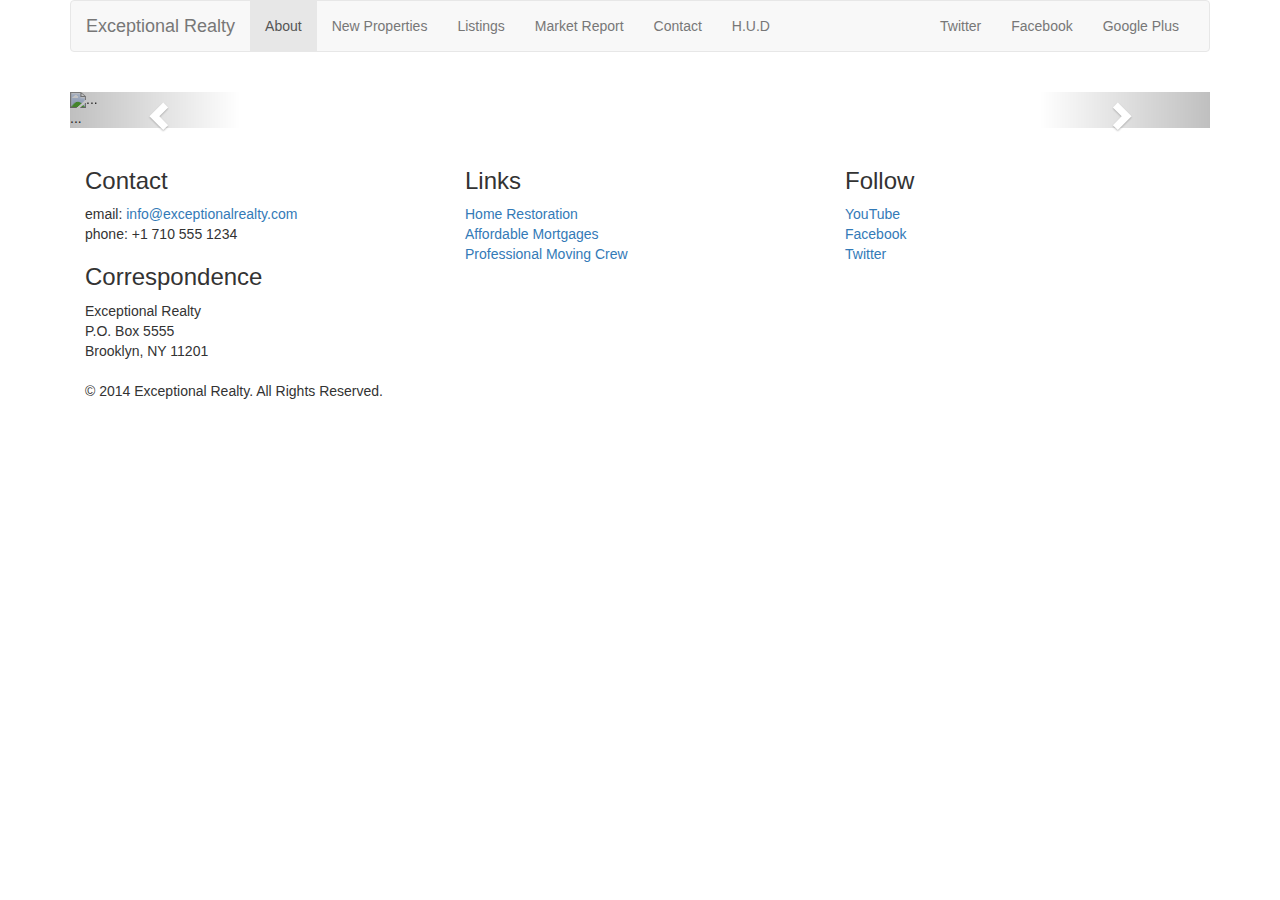
==== new-properties.html @ 0328461a "add bootstrap carousel empty pic" ====
<!DOCTYPE html>
<html lang="en">
  <head>
    <meta charset="utf-8">
    <meta http-equiv="X-UA-Compatible" content="IE=edge">
    <meta name="viewport" content="width=device-width, initial-scale=1">
    <!-- The above 3 meta tags *must* come first in the head; any other head content must come *after* these tags -->
    <title>Exceptional Realty Group - Luxury Homes - About</title>

    <!-- Bootstrap -->
    <link href="css/bootstrap.min.css" rel="stylesheet">
    <link rel="stylesheet" href="css/style.css">

    <!-- HTML5 shim and Respond.js for IE8 support of HTML5 elements and media queries -->
    <!-- WARNING: Respond.js doesn't work if you view the page via file:// -->
    <!--[if lt IE 9]>
      <script src="https://oss.maxcdn.com/html5shiv/3.7.3/html5shiv.min.js"></script>
      <script src="https://oss.maxcdn.com/respond/1.4.2/respond.min.js"></script>
    <![endif]-->
  </head>
  <body>
    <div class="container">

      <div class="row">
        <div class="col-sm-12">
            <nav class="navbar navbar-default">
              <div class="container-fluid">
                <!-- Brand and toggle get grouped for better mobile display -->
                <div class="navbar-header">
                  <button type="button" class="navbar-toggle collapsed" data-toggle="collapse" data-target="#bs-example-navbar-collapse-1" aria-expanded="false">
                    <span class="sr-only">Toggle navigation</span>
                    <span class="icon-bar"></span>
                    <span class="icon-bar"></span>
                    <span class="icon-bar"></span>
                  </button>
                  <a class="navbar-brand" href="#">Exceptional Realty</a>
                </div>

                <!-- Collect the nav links, forms, and other content for toggling -->
                <div class="collapse navbar-collapse" id="bs-example-navbar-collapse-1">
                  <!--main nav links-->
                  <ul class="nav navbar-nav">
                    <li class="active"><a href="#">About <span class="sr-only">(current)</span></a></li>
                    <li><a href="#">New Properties</a></li>
                    <li><a href="#">Listings</a></li>
                    <li><a href="#">Market Report</a></li>
                    <li><a href="#">Contact</a></li>
                    <li><a href="#" target="_blank">H.U.D</a></li>
                  </ul>
                  <!-- Social nav links --> 
                  <ul class="nav navbar-nav navbar-right">
                    <li><a class="twit" href="#" title="Twitter">Twitter</a></li>
                    <li><a class="fbook" href="#" title="Facebook">Facebook</a></li>
                    <li><a class="gplus" href="#" title="Google Plus">Google Plus</a></li>
                  </ul>
                </div><!-- /.navbar-collapse -->
              </div><!-- /.container-fluid -->
            </nav>
        </div>
      </div>

      <div class="row">
        <div class="col-xs-12">
            <div id="carousel-example-generic" class="carousel slide" data-ride="carousel">
              <!-- Indicators -->
              <ol class="carousel-indicators">
                <li data-target="#carousel-example-generic" data-slide-to="0" class="active"></li>
                <li data-target="#carousel-example-generic" data-slide-to="1"></li>
                <li data-target="#carousel-example-generic" data-slide-to="2"></li>
              </ol>

              <!-- Wrapper for slides -->
              <div class="carousel-inner" role="listbox">
                
                <div class="item active">
                  <img src="..." alt="...">
                  <div class="carousel-caption">
                    ...
                  </div>
                </div>

                <div class="item">
                  <img src="..." alt="...">
                  <div class="carousel-caption">
                    ...
                  </div>
                </div>
                ...
              </div>

              <!-- Controls -->
              <a class="left carousel-control" href="#carousel-example-generic" role="button" data-slide="prev">
                <span class="glyphicon glyphicon-chevron-left" aria-hidden="true"></span>
                <span class="sr-only">Previous</span>
              </a>
              <a class="right carousel-control" href="#carousel-example-generic" role="button" data-slide="next">
                <span class="glyphicon glyphicon-chevron-right" aria-hidden="true"></span>
                <span class="sr-only">Next</span>
              </a>
            </div>
                      <!--Image Carousel-->
        </div>
      </div>

            <div class="ro">
        <div class="col-sm-4">
          <h3>Contact</h3>
          <p>
            email: <a href="mailto:info@exceptionalrealty.com">info@exceptionalrealty.com</a><br>
            phone: +1 710 555 1234
          </p>
          <h3>Correspondence</h3>
          <address>
            Exceptional Realty<br>
            P.O. Box 5555<br>
            Brooklyn, NY 11201
          </address>
        </div>
        <div class="col-sm-4">
          <h3>Links</h3>
          <p>
            <a href="#" target="_blank">Home Restoration</a><br>
            <a href="#" target="_blank">Affordable Mortgages</a><br>
            <a href="#" target="_blank">Professional Moving Crew</a>
          </p>
        </div>
        <div class="col-sm-4">
          <h3>Follow</h3>
          <p>
            <a href="#" target="_blank">YouTube</a><br>
            <a href="#" target="_blank">Facebook</a><br>
            <a href="#" target="_blank">Twitter</a>
          </p>
        </div>
      </div>

      <div class="ro">
        <div class="col-sm-12">
          &copy; 2014 Exceptional Realty. All Rights Reserved.
        </div>
      </div>

    </div><!--.container-->

    <!-- jQuery (necessary for Bootstrap's JavaScript plugins) -->
    <script src="https://ajax.googleapis.com/ajax/libs/jquery/1.12.4/jquery.min.js"></script>
    <!-- Include all compiled plugins (below), or include individual files as needed -->
    <script src="js/bootstrap.min.js"></script>
  </body>
</html>
---- css/style.css ----
/*/////// MEDIA ////////*/

img, video, audio, iframe, table, form {
  width: 100%; /* IE */
  max-width: 100%; /* FF, Safari, Chrome */
}

/*/////// LAYOUT STYLES ////////*/
.row {
	margin-bottom: 20px; 
}
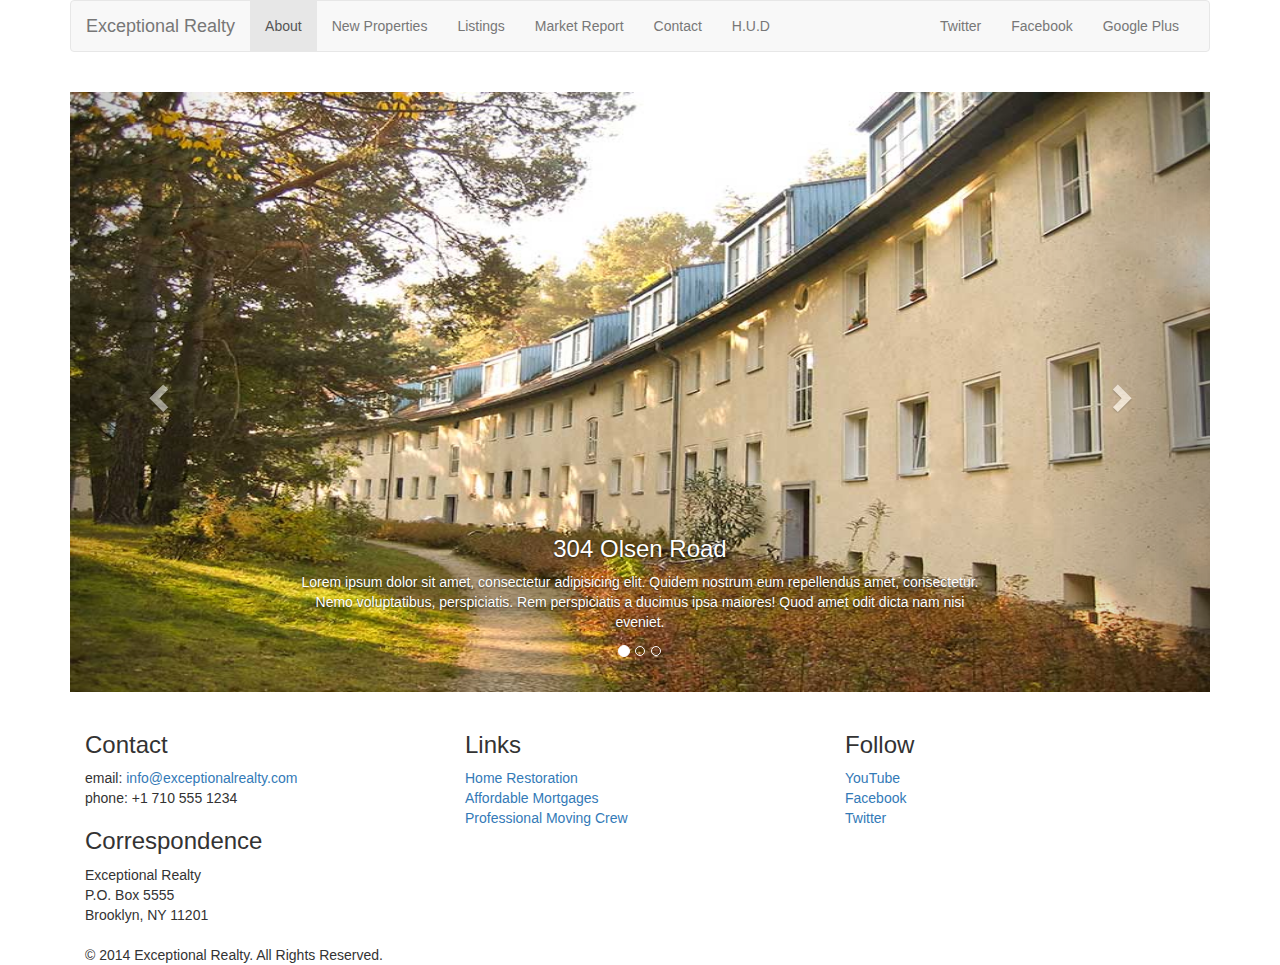
==== commit 0a0ab587: "add images and size to carousel" ====
--- a/new-properties.html
+++ b/new-properties.html
@@ -73,19 +73,22 @@
               <div class="carousel-inner" role="listbox">
                 
                 <div class="item active">
-                  <img src="..." alt="...">
+                  <img src="images/new-1.jpg" alt="304 Olsen Road">
                   <div class="carousel-caption">
-                    ...
+                    <h3>304 Olsen Road</h3>
+                    <p>Lorem ipsum dolor sit amet, consectetur adipisicing elit. Quidem nostrum eum repellendus amet, consectetur. Nemo voluptatibus, perspiciatis. Rem perspiciatis a ducimus ipsa maiores! Quod amet odit dicta nam nisi eveniet.</p>
+
                   </div>
                 </div>
 
                 <div class="item">
-                  <img src="..." alt="...">
+                  <img src="images/new-2.jpg" alt="9872 Freemount Drive">
                   <div class="carousel-caption">
-                    ...
+                    <h3>9872 Freemount Drive</h3>
+                    <p>Lorem ipsum dolor sit amet, consectetur adipisicing elit. Quidem nostrum eum repellendus amet, consectetur. Nemo voluptatibus, perspiciatis. Rem perspiciatis a ducimus ipsa maiores! Quod amet odit dicta nam nisi eveniet.</p>
                   </div>
                 </div>
-                ...
+                
               </div>
 
               <!-- Controls -->
--- a/css/style.css
+++ b/css/style.css
@@ -8,4 +8,38 @@
 /*/////// LAYOUT STYLES ////////*/
 .row {
 	margin-bottom: 20px; 
-}+}
+
+
+/*///// CAROUSEL STYLES ///////*/
+
+#carousel-example-generic .item img{
+	height: auto;
+}
+
+.carousel-caption p {
+	display: none;
+}
+
+@media only screen and (min-width: 768px){
+	#carousel-example-generic .item img{
+		height: 384px;
+	}
+}
+
+@media only screen and (min-width: 992px){
+		#carousel-example-generic .item img{
+		height: 496px;
+	}
+
+	.carousel-caption p {
+	display: block;
+	}
+}
+
+@media only screen and (min-width: 1200px){
+		#carousel-example-generic .item img{
+		height: 600px;
+	}	
+	
+}
